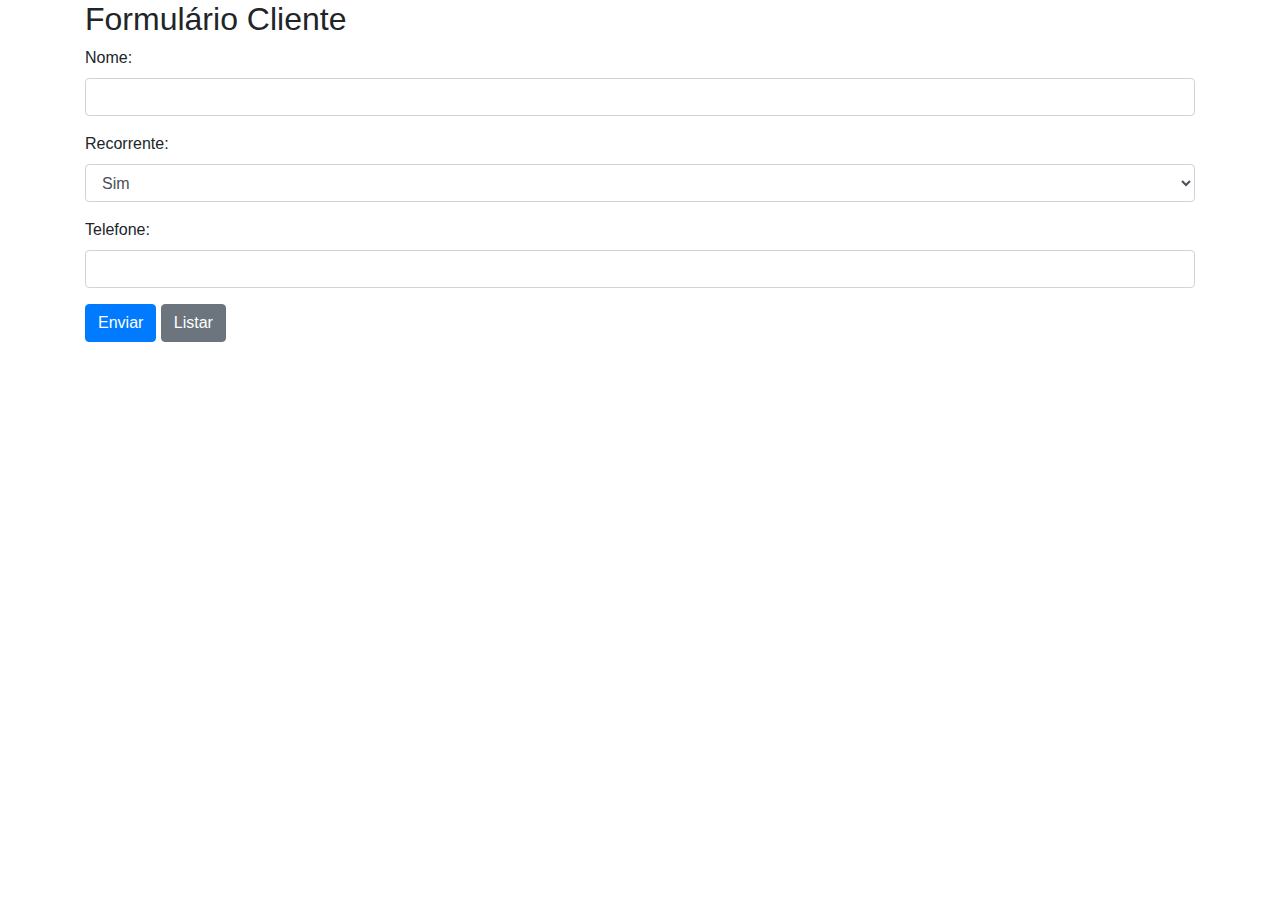
==== cliente.html @ 48adb31f "GitHub deploy" ====
<!DOCTYPE html>
<html lang="en">

<head>
    <meta charset="UTF-8">
    <meta name="viewport" content="width=device-width, initial-scale=1.0">
    <title>Formulário Cliente</title>
    <link href="https://maxcdn.bootstrapcdn.com/bootstrap/4.5.2/css/bootstrap.min.css" rel="stylesheet">
    <script>
        function toggleTable() {
            var table = document.getElementById("clienteTable");
            table.style.display = table.style.display === "none" ? "table" : "none";
        }
    </script>
</head>

<body>
    <div class="container">
        <h2>Formulário Cliente</h2>
        <form>
            <input type="hidden" value="0" id="edit">
            <div class="form-group">
                <label for="nome">Nome:</label>
                <input type="text" class="form-control" id="nome" name="nome" maxlength="45">
            </div>
            <div class="form-group">
                <label for="recorrente">Recorrente:</label>
                <select class="form-control" id="recorrente" name="recorrente">
                    <option value="1">Sim</option>
                    <option value="0">Não</option>
                </select>
            </div>
            <div class="form-group">
                <label for="telefone">Telefone:</label>
                <input type="number" class="form-control" id="telefone" name="telefone">
            </div>
            <button type="submit" class="btn btn-primary" id="bt-client">Enviar</button>
            <button type="button" class="btn btn-secondary" onclick="ListClient()">Listar</button>
        </form>

        <div id="listarClient">

        </div>
</body>

</html>
<script src="https://code.jquery.com/jquery-3.4.1.min.js"></script>
<script src="js/script.js"></script>
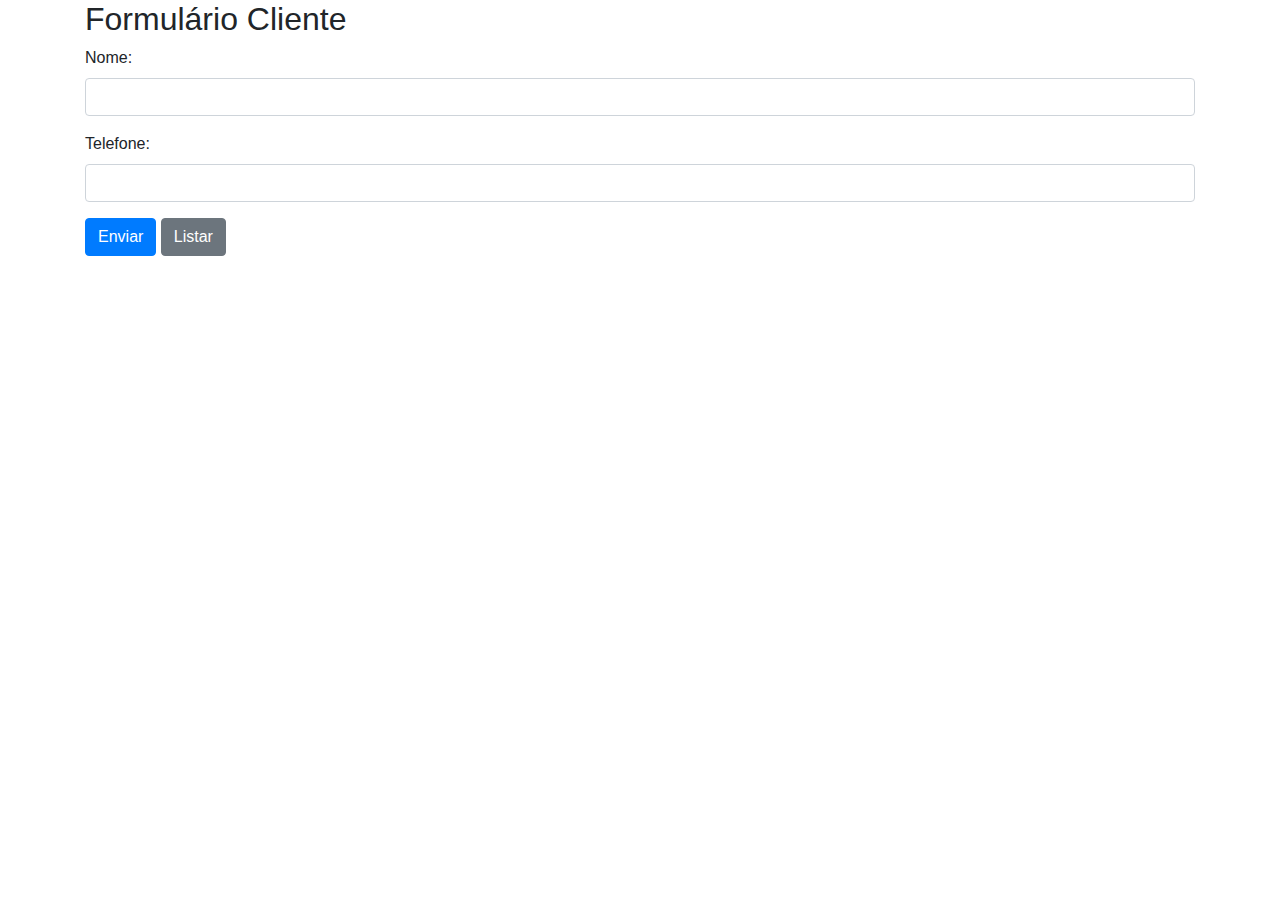
==== commit 2c39f95e: "finalizado" ====
--- a/cliente.html
+++ b/cliente.html
@@ -24,17 +24,10 @@
                 <input type="text" class="form-control" id="nome" name="nome" maxlength="45">
             </div>
             <div class="form-group">
-                <label for="recorrente">Recorrente:</label>
-                <select class="form-control" id="recorrente" name="recorrente">
-                    <option value="1">Sim</option>
-                    <option value="0">Não</option>
-                </select>
-            </div>
-            <div class="form-group">
                 <label for="telefone">Telefone:</label>
                 <input type="number" class="form-control" id="telefone" name="telefone">
             </div>
-            <button type="submit" class="btn btn-primary" id="bt-client">Enviar</button>
+            <button type="button" class="btn btn-primary" id="bt-client">Enviar</button>
             <button type="button" class="btn btn-secondary" onclick="ListClient()">Listar</button>
         </form>
 
